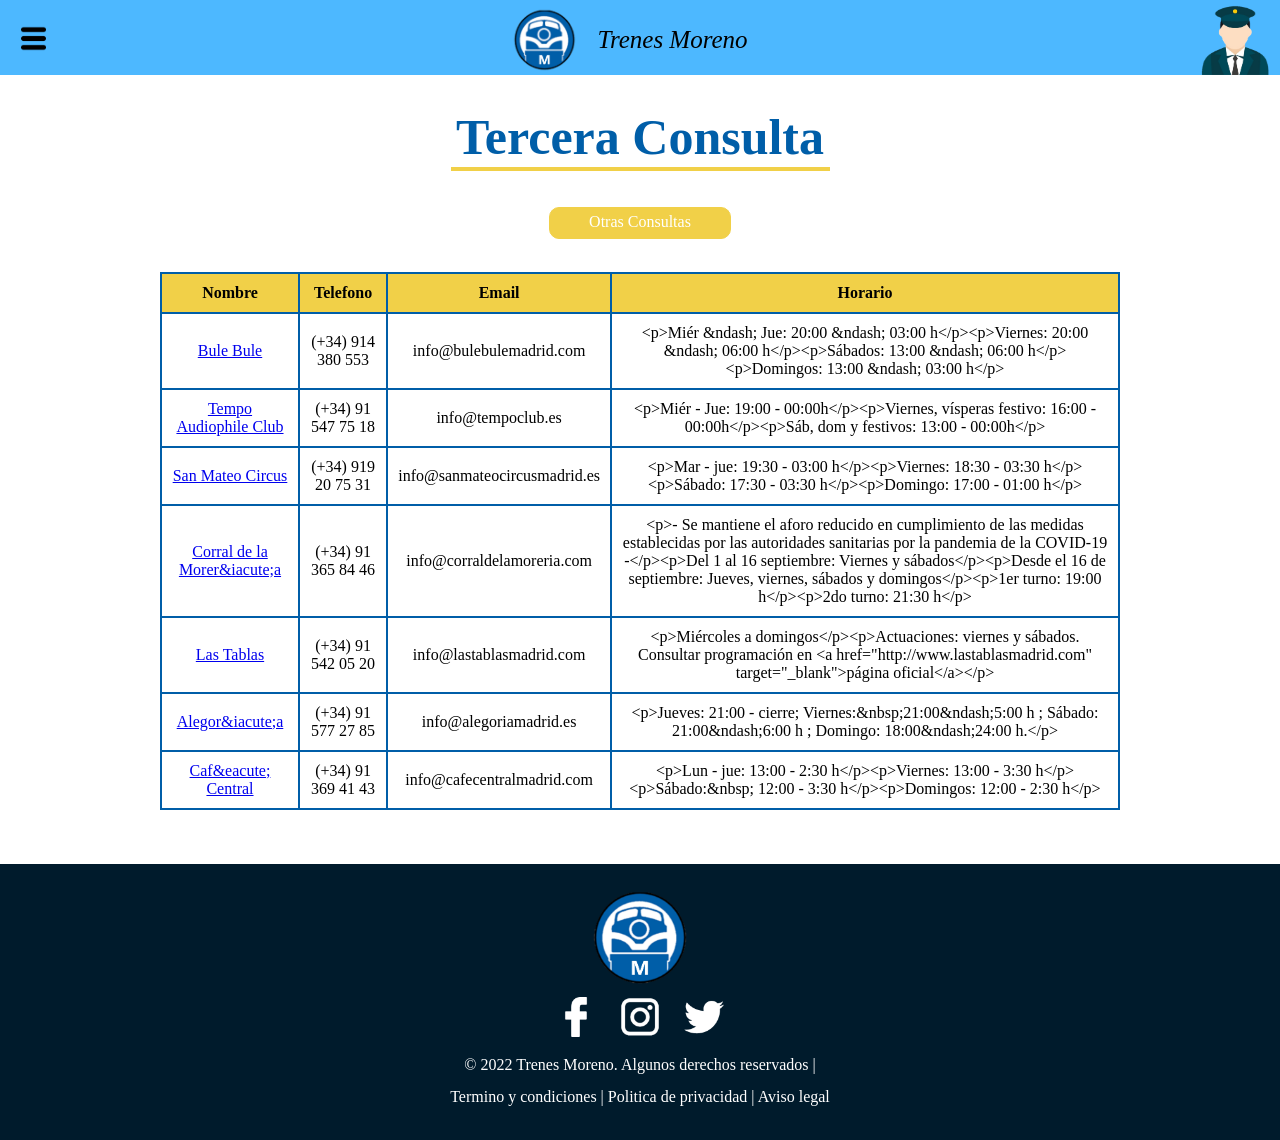
==== 3_consulta_guille.html @ 3fda1e33 "Add files via upload" ====
<!DOCTYPE html>
<html lang="es">
	<head>
		<meta charset="UTF-8">
		<title>CONSULTA 3</title>
		<link href="./css/consultas_guille.css" media="all" type="text/css" rel="stylesheet">	
		<link rel="icon" href="./img/favicon.png">
	</head>
	<body>
		<div class="cab">
			<ol class="cuerpo">
				<li><a><img alt="menu" src="./img/menu.png"></a>
					<ul>
						<li><a href="./index.html">Home</a></li>
						<li><a href="./noticias_guille.html">Noticias</a></li>
						<li><a href="./historia_guille.html">Historia</a></li>
						<li><a href="./contacto_guille.html">Contacto</a>
                        <li><a href="./consultas_guille.html">Consultas</a>
					</ul>
				</li>
			</ol>
		
		<div class="ima">
			<a href="./index.html"><img class="logo" alt="logo" src="./img/logo.png"></a>
			<a href="./index.html"><p>Trenes Moreno</p></a>
		</div>
		<a href="./login_guille.html"><img class="login" alt="login" src="./img/user.png"></a>
		</div>
		<br>
		<!--FIN MENU-->
		<div class="body">
			<div class="top">
				<br>
				<h1>Tercera Consulta</h1>
				<hr class="sublin">
				<br>
        <br>
        <a class="boton" href="./consultas_guille.html">Otras Consultas</a>
			</div>
			<br>
			<br>
			<table>
				<tr>
					<th>Nombre</th>
					<th>Telefono</th>
					<th>Email</th>
					<th>Horario</th>
				</tr>
      <tr>
        <td>
          <a href="http://www.esmadrid.com/noche/bule-bule">Bule Bule</a>
        </td>
        <td>(+34) 914 380 553 </td>
        <td>info@bulebulemadrid.com</td>
        <td>&lt;p&gt;Miér &amp;ndash; Jue: 20:00 &amp;ndash; 03:00 h&lt;/p&gt;&lt;p&gt;Viernes: 20:00 &amp;ndash; 06:00 h&lt;/p&gt;&lt;p&gt;Sábados: 13:00 &amp;ndash; 06:00 h&lt;/p&gt;&lt;p&gt;Domingos: 13:00 &amp;ndash; 03:00 h&lt;/p&gt;</td>
      </tr>
      <tr>
        <td>
          <a href="http://www.esmadrid.com/noche/tempo-audiophile-club">Tempo Audiophile Club</a>
        </td>
        <td>(+34) 91 547 75 18 </td>
        <td>info@tempoclub.es</td>
        <td>&lt;p&gt;Miér - Jue: 19:00 - 00:00h&lt;/p&gt;&lt;p&gt;Viernes, vísperas festivo: 16:00 - 00:00h&lt;/p&gt;&lt;p&gt;Sáb, dom y festivos: 13:00 - 00:00h&lt;/p&gt;</td>
      </tr>
      <tr>
        <td>
          <a href="http://www.esmadrid.com/noche/san-mateo-circus">San Mateo Circus</a>
        </td>
        <td>(+34) 919 20 75 31</td>
        <td>info@sanmateocircusmadrid.es</td>
        <td>&lt;p&gt;Mar - jue: 19:30 - 03:00 h&lt;/p&gt;&lt;p&gt;Viernes: 18:30 - 03:30 h&lt;/p&gt;&lt;p&gt;Sábado: 17:30 - 03:30 h&lt;/p&gt;&lt;p&gt;Domingo: 17:00 - 01:00 h&lt;/p&gt;</td>
      </tr>
      <tr>
        <td>
          <a href="http://www.esmadrid.com/noche/corral-moreria">Corral de la Morer&amp;iacute;a</a>
        </td>
        <td>(+34) 91 365 84 46 </td>
        <td>info@corraldelamoreria.com</td>
        <td>&lt;p&gt;- Se mantiene el aforo reducido en cumplimiento de las medidas establecidas por las autoridades sanitarias por la pandemia de la COVID-19 -&lt;/p&gt;&lt;p&gt;Del 1 al 16 septiembre: Viernes y sábados&lt;/p&gt;&lt;p&gt;Desde el 16 de septiembre: Jueves, viernes, sábados y domingos&lt;/p&gt;&lt;p&gt;1er turno: 19:00 h&lt;/p&gt;&lt;p&gt;2do turno: 21:30 h&lt;/p&gt;</td>
      </tr>
      <tr>
        <td>
          <a href="http://www.esmadrid.com/noche/las-tablas">Las Tablas</a>
        </td>
        <td>(+34) 91 542 05 20</td>
        <td>info@lastablasmadrid.com</td>
        <td>&lt;p&gt;Miércoles a domingos&lt;/p&gt;&lt;p&gt;Actuaciones: viernes y sábados. Consultar programación en &lt;a href="http://www.lastablasmadrid.com" target="_blank"&gt;página oficial&lt;/a&gt;&lt;/p&gt;</td>
      </tr>
      <tr>
        <td>
          <a href="http://www.esmadrid.com/noche/alegoria">Alegor&amp;iacute;a</a>
        </td>
        <td>(+34) 91 577 27 85 </td>
        <td>info@alegoriamadrid.es</td>
        <td>&lt;p&gt;Jueves: 21:00 - cierre; Viernes:&amp;nbsp;21:00&amp;ndash;5:00 h ; Sábado: 21:00&amp;ndash;6:00 h ; Domingo: 18:00&amp;ndash;24:00 h.&lt;/p&gt;</td>
      </tr>
      <tr>
        <td>
          <a href="http://www.esmadrid.com/noche/cafe-central">Caf&amp;eacute; Central</a>
        </td>
        <td>(+34) 91 369 41 43</td>
        <td>info@cafecentralmadrid.com</td>
        <td>&lt;p&gt;Lun - jue: 13:00 - 2:30 h&lt;/p&gt;&lt;p&gt;Viernes: 13:00 - 3:30 h&lt;/p&gt;&lt;p&gt;Sábado:&amp;nbsp; 12:00 - 3:30 h&lt;/p&gt;&lt;p&gt;Domingos: 12:00 - 2:30 h&lt;/p&gt;</td>
      </tr>
    </table>
    <br>
    <br>
</div>
  <!--PIE DE PAGINA-->
  <br>
  <div class="footer">
    <br>
    <a href="./index.html"><img alt="logo" class="fotlogo" src="./img/logo.png"></a>
    <div class="fotredes">
      <a href="https://www.facebook.com/modelismo2cero/" target="_blank"><img alt="facebook" src="./img/facebook.png"></a>
      <a href="https://www.instagram.com/kleinewelt_in_n/" target="_blank"><img alt="instagram" src="./img/instagram.png"></a>
      <a href="https://twitter.com/mftrain_n" target="_blank"><img alt="twitter" src="./img/twitter.png"></a>
    </div>
    <div>
      <p>© 2022 Trenes Moreno. Algunos derechos reservados |</p>
      <p><a href="./index.html">Termino y condiciones</a> | 
        <a href="./index.html">Politica de privacidad</a> | 
        <a href="./index.html">Aviso legal</a>
      </p>
      <br>
    </div>
  </div>			
  
</body>
</html>
---- css/consultas_guille.css ----
*{
	font-family:calibri;
	list-style:none;
	margin:0px;	
	margin-bottom:-3.5px;
}
body{
	cursor:url("../cursor/puntero.cur"),auto;
}
body a{
	cursor:url("../cursor/puntero_hover.cur"),auto;
}
.cab{
	display:flex;
	background-color:#4db8ff;
	width:100%;
	position: sticky;
	top:0;
	margin:left;
	font-family:courier new;
	height:75px;
}
.cab p{
	padding-left: 20px;
	margin:auto;
	font-style: italic;
	font-family: Impact;
}
.cuerpo{
	margin-top:5px;
}
.login{
	margin-right:10px;
	margin-top:5px;
	width:70px;
	height:70px;
}
.logo{
	width:65px;
	height:65px;
}
.ima{
	display: flex;
	background-color: #4db8ff;
	margin:auto;
}
ol >li{
	width: 20px;
}
.ima img{
	width:65px;
	height:65px;
}
.ima p{
	font-size: 25px;
}
.ima a{
	text-decoration: none;
}
.ima a > p{
	margin-top: 15px;
	color:#000000;
}
ul{
	width:100px;
}
li >.ima{
width:25px;
color:#000000;
margin-top: 2px;
}
ul li >a{
width:75px;
color:#000000;
background-color:#4db8ff;
margin-top: 2px;
}
li img{
	width: 25px;
	height: 25px;
}
ul li >a:hover{
	font-weight: bold;
	background-color:#f1d048 ;
	transition:0.5s;
}
.cuerpo li >a {
	margin-left: -40px;
	text-decoration:none;
	padding:20.7px;
	display:block;
}

.cuerpo li ul {
	margin-top:7px;
	display:none;
	width:120px;
}

.cuerpo li:hover > ul {
	margin-left: -40px;
	display:block;
}
.redes{
	width: 40px;
	height: 40px;
}
/*FIN MENU*/
.body{
	width:75%;
	margin: auto;
}
@media(max-width:1000px){
	.body{
		width:95%;
	}
}
.top h3, p{
	line-height:35px;
}
.top h1{
	text-align: center;
	font-size: 50px;
	color: #005ea8;
}
.top hr{
	margin: auto;
	margin-top: 5px;
	width: 375px;
	color: #f1d048;
	border: #f1d048 2px solid;
}
.boton{
	justify-content:center ;
	display: flex;
	margin: auto;
	text-decoration: none;
	padding:5px 15px;
	transition: 0.5s;
	border-radius: 10px;
	border: #f1d048 1px solid;
	background-color: #f1d048;
	color:#ffffff;
	height: 20px;
	width: 150px;
}
.boton:hover{
	transition: 0.5s;
	background-color: #005ea8;
	border: #005ea8 1px solid;
}
table{
	margin:auto;
}
table ,td ,th{
	padding:10px;
	border-collapse:collapse;
	text-align:center;
	border:#005ea8 2px solid;
}
table  img {
	width: 300px;
	height: 200px;
}
th{
	background-color:#f1d048;
}
/*Footer*/
.footer{
	line-height: 30px;
	padding:3px 50px;
	background-color:#001b2c ;
	text-align:center;
	color:#ffffff;
}
.footer a > .fotlogo{
	margin-bottom: 10px;
	width: 100px;
	margin-top: -10px;
	margin-bottom: -10px;
}
.footer a{
	color:#ffffff;
	text-decoration: none;
}
.footer a:hover{
	color:#4db8ff;
}
.fotredes{
	padding-top: 10px;
	margin: auto;
	width: 250px;
	height: 50px;
}
.fotredes img{
	padding-left: 10px;
	padding-right: 10px;
	margin: auto;
	width: 40px;
	height: 40px;
}
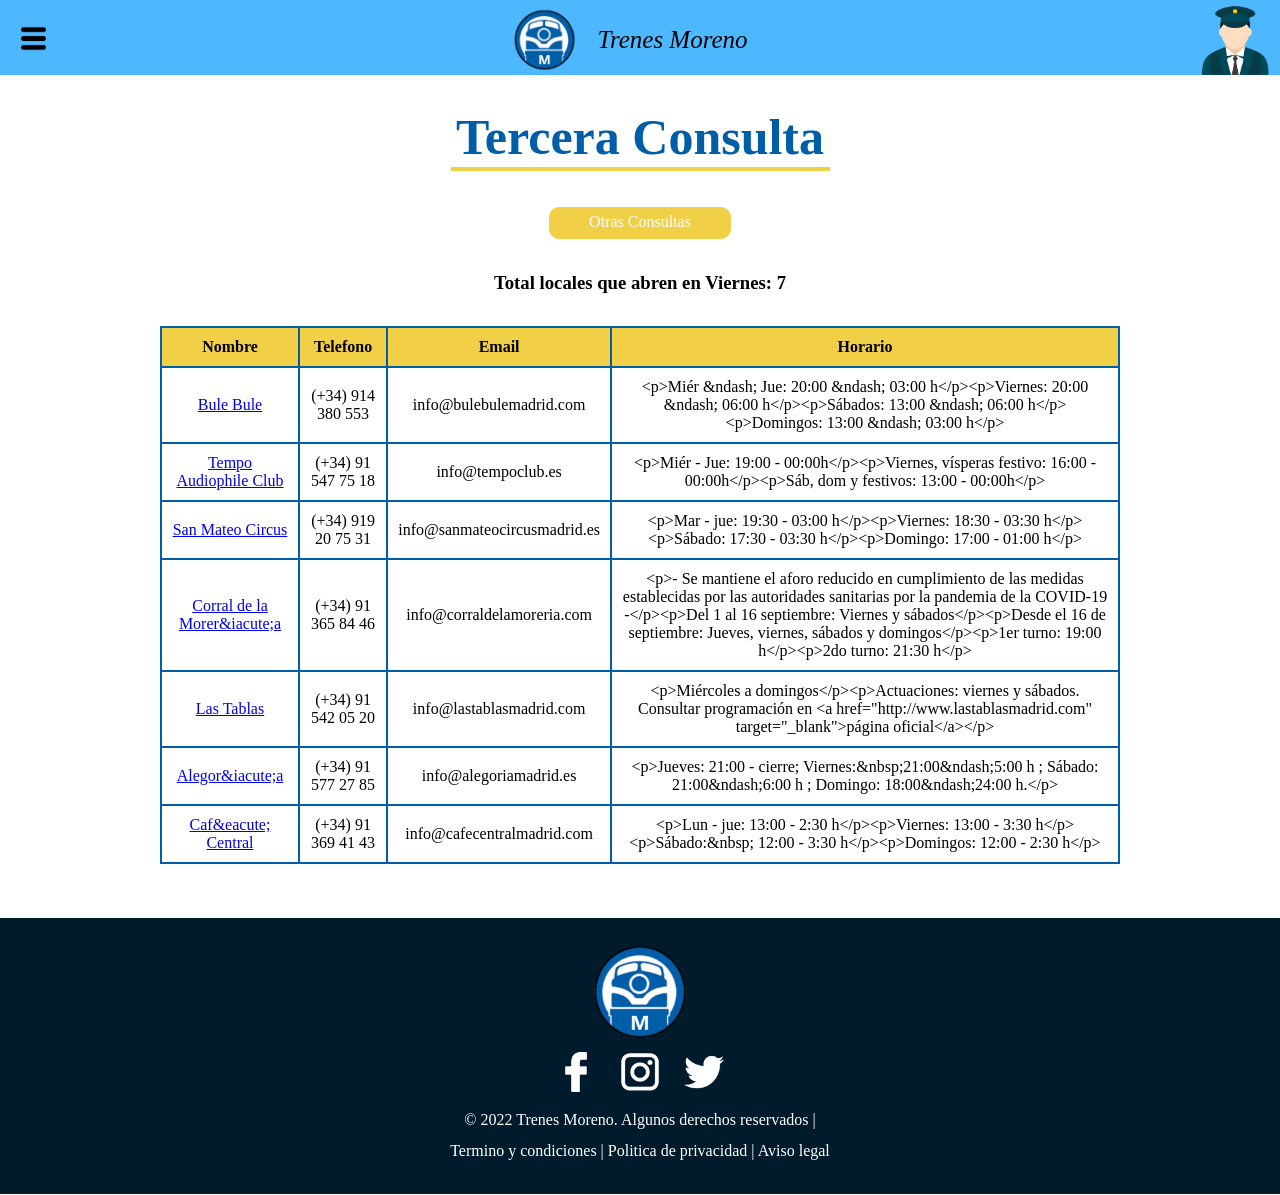
==== commit e985fc0a: "Add files via upload" ====
--- a/3_consulta_guille.html
+++ b/3_consulta_guille.html
@@ -38,7 +38,10 @@
         <a class="boton" href="./consultas_guille.html">Otras Consultas</a>
 			</div>
 			<br>
-			<br>
+      <br>
+      <h3>Total locales que abren en Viernes: 7</h3>
+      <br>
+      <br>
 			<table>
 				<tr>
 					<th>Nombre</th>
--- a/css/consultas_guille.css
+++ b/css/consultas_guille.css
@@ -115,6 +115,9 @@
 		width:95%;
 	}
 }
+h3{
+	text-align: center;
+}
 .top h3, p{
 	line-height:35px;
 }
